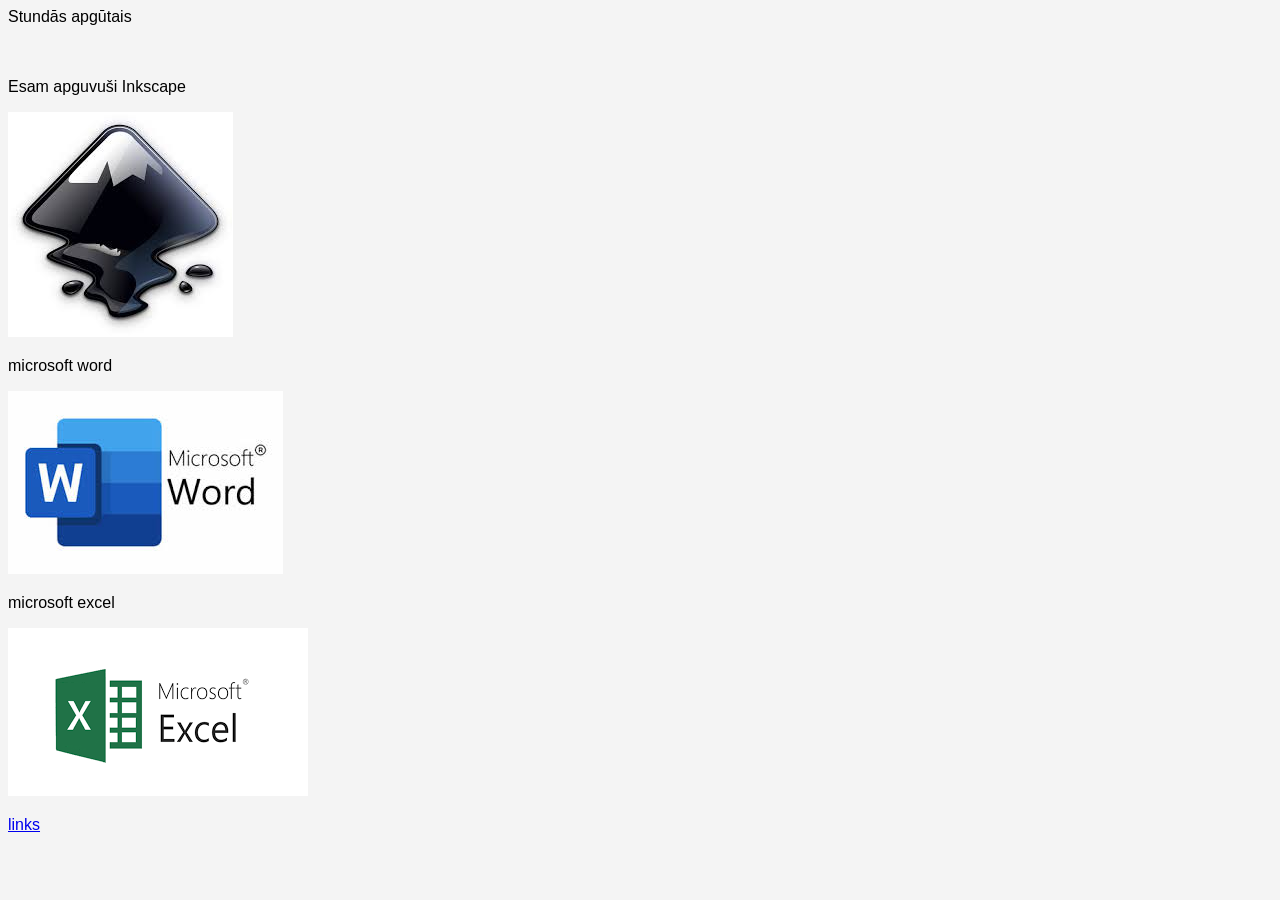
==== index.html @ daabe60c "" ====
<!DOCTYPE html>
<!--
Click nbfs://nbhost/SystemFileSystem/Templates/Licenses/license-default.txt to change this license
Click nbfs://nbhost/SystemFileSystem/Templates/Other/html.html to edit this template
-->
<html>
    <head>
        <title>Datorika portfolio</title>
        <meta charset="UTF-8">
         <link rel="stylesheet" href="newcss.css">
        <meta name="viewport" content="width=device-width, initial-scale=1.0">
    </head>
    <body>
        <div>Stundās apgūtais</div>
        <br>
        <br>
        <p> Esam apguvuši Inkscape</p>
            <img src="image/inkscape.jfif">
            <p> microsoft word </p>
            <img src="image/word.jfif">
            <p> microsoft excel </p>
            <img src="image/excel.png">
            <p>
            
                <a href="otrais.html">links </a> </p>
            
            
            
    </body>
</html>
---- newcss.css ----
/*
Click nbfs://nbhost/SystemFileSystem/Templates/Licenses/license-default.txt to change this license
Click nbfs://nbhost/SystemFileSystem/Templates/ClientSide/css.css to edit this template
*/
/* 
    Created on : Feb 20, 2026, 11:20:44 AM
    Author     : rzarins15
*/


        body {
        background-color: #f4f4f4;
        font-family: Arial, sans-serif;}
        }
    
    h1{color:red;
    }
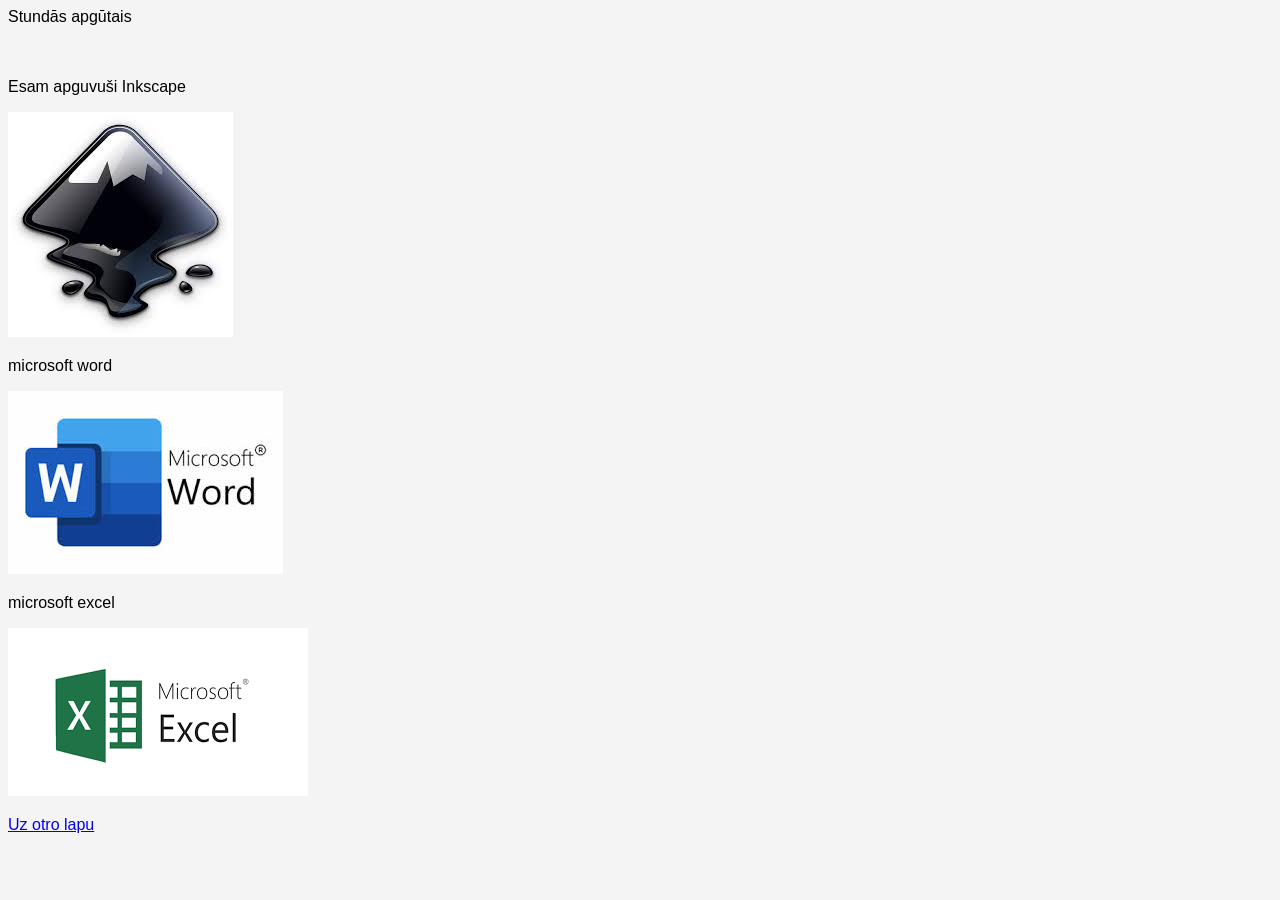
==== commit c94f74f5: "Add files via upload" ====
--- a/index.html
+++ b/index.html
@@ -5,6 +5,7 @@
 -->
 <html>
     <head>
+        <link rel="stylesheet" href="css/mansStils.css">
         <title>Datorika portfolio</title>
         <meta charset="UTF-8">
          <link rel="stylesheet" href="newcss.css">
@@ -22,7 +23,7 @@
             <img src="image/excel.png">
             <p>
             
-                <a href="otrais.html">links </a> </p>
+                <a href="otrais.html">Uz otro lapu </a> </p>
             
             
             
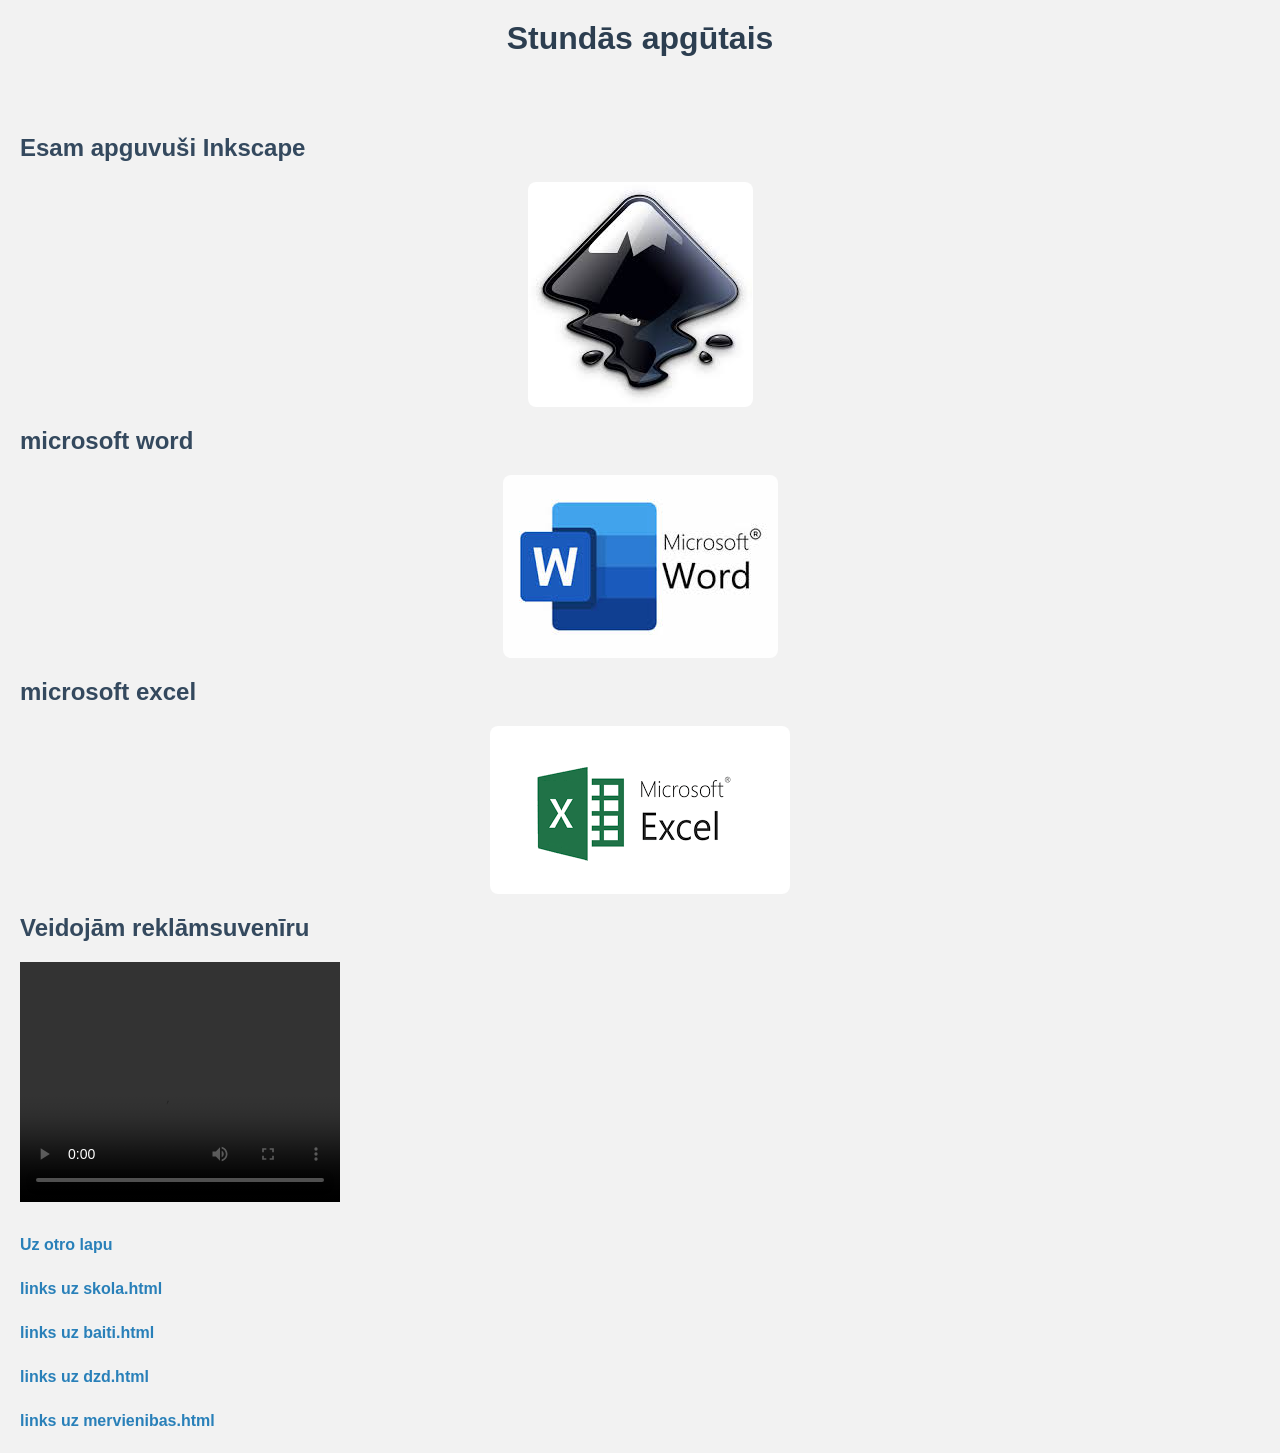
==== commit b91d89f2: "" ====
--- a/index.html
+++ b/index.html
@@ -12,18 +12,27 @@
         <meta name="viewport" content="width=device-width, initial-scale=1.0">
     </head>
     <body>
-        <div>Stundās apgūtais</div>
+        <div> <h1> Stundās apgūtais </h1> </div>
         <br>
         <br>
-        <p> Esam apguvuši Inkscape</p>
+        <p> <h2> Esam apguvuši Inkscape </h2></p>
             <img src="image/inkscape.jfif">
-            <p> microsoft word </p>
+            <p> <h2>  microsoft word </h2>  </p>
             <img src="image/word.jfif">
-            <p> microsoft excel </p>
+            <p> <h2> microsoft excel</h2>  </p>
             <img src="image/excel.png">
-            <p>
+            <p><h2>  Veidojām reklāmsuvenīru</h2>  </p> 
+            <p> <video width="320" height="240" controls>
+  <source src="image/reklama.mp4" type="video/mp4">
+</video>    
+                <br> <br> 
+                <a href="otrais.html">Uz otro lapu </a> </p>
+            <p> <a href="skola.html"> links uz skola.html </a> </p> 
+            <p> <a href="baiti.html"> links uz baiti.html </a> </p> 
+             <p> <a href="dzd.html"> links uz dzd.html </a> </p> 
+              <p> <a href="mervienibas.html"> links uz mervienibas.html </a> </p> 
             
-                <a href="otrais.html">Uz otro lapu </a> </p>
+                
             
             
             
--- a/css/mansStils.css
+++ b/css/mansStils.css
@@ -0,0 +1,50 @@
+/*
+Click nbfs://nbhost/SystemFileSystem/Templates/Licenses/license-default.txt to change this license
+Click nbfs://nbhost/SystemFileSystem/Templates/ClientSide/css.css to edit this template
+*/
+/* 
+    Created on : Mar 6, 2026, 11:17:29 AM
+    Author     : rzarins15
+*/
+body{
+    font-family: Arial, sans-serif;
+    background-color: #f2f2f2;
+    margin: 0;
+    padding: 0;
+}
+
+
+h1{
+    color: #2c3e50;
+    text-align: center;
+    margin-top: 20px;
+}
+
+
+h2{
+    color: #34495e;
+    margin-left: 20px;
+}
+
+
+p{
+    font-size: 16px;
+    color: #333;
+    margin: 20px;
+    line-height: 1.5;
+}
+
+
+img{
+    display: block;
+    margin: 20px auto;
+    max-width: 80%;
+    border-radius: 8px;
+}
+
+
+a{
+    color: #2980b9;
+    text-decoration: none;
+    font-weight: bold;
+}
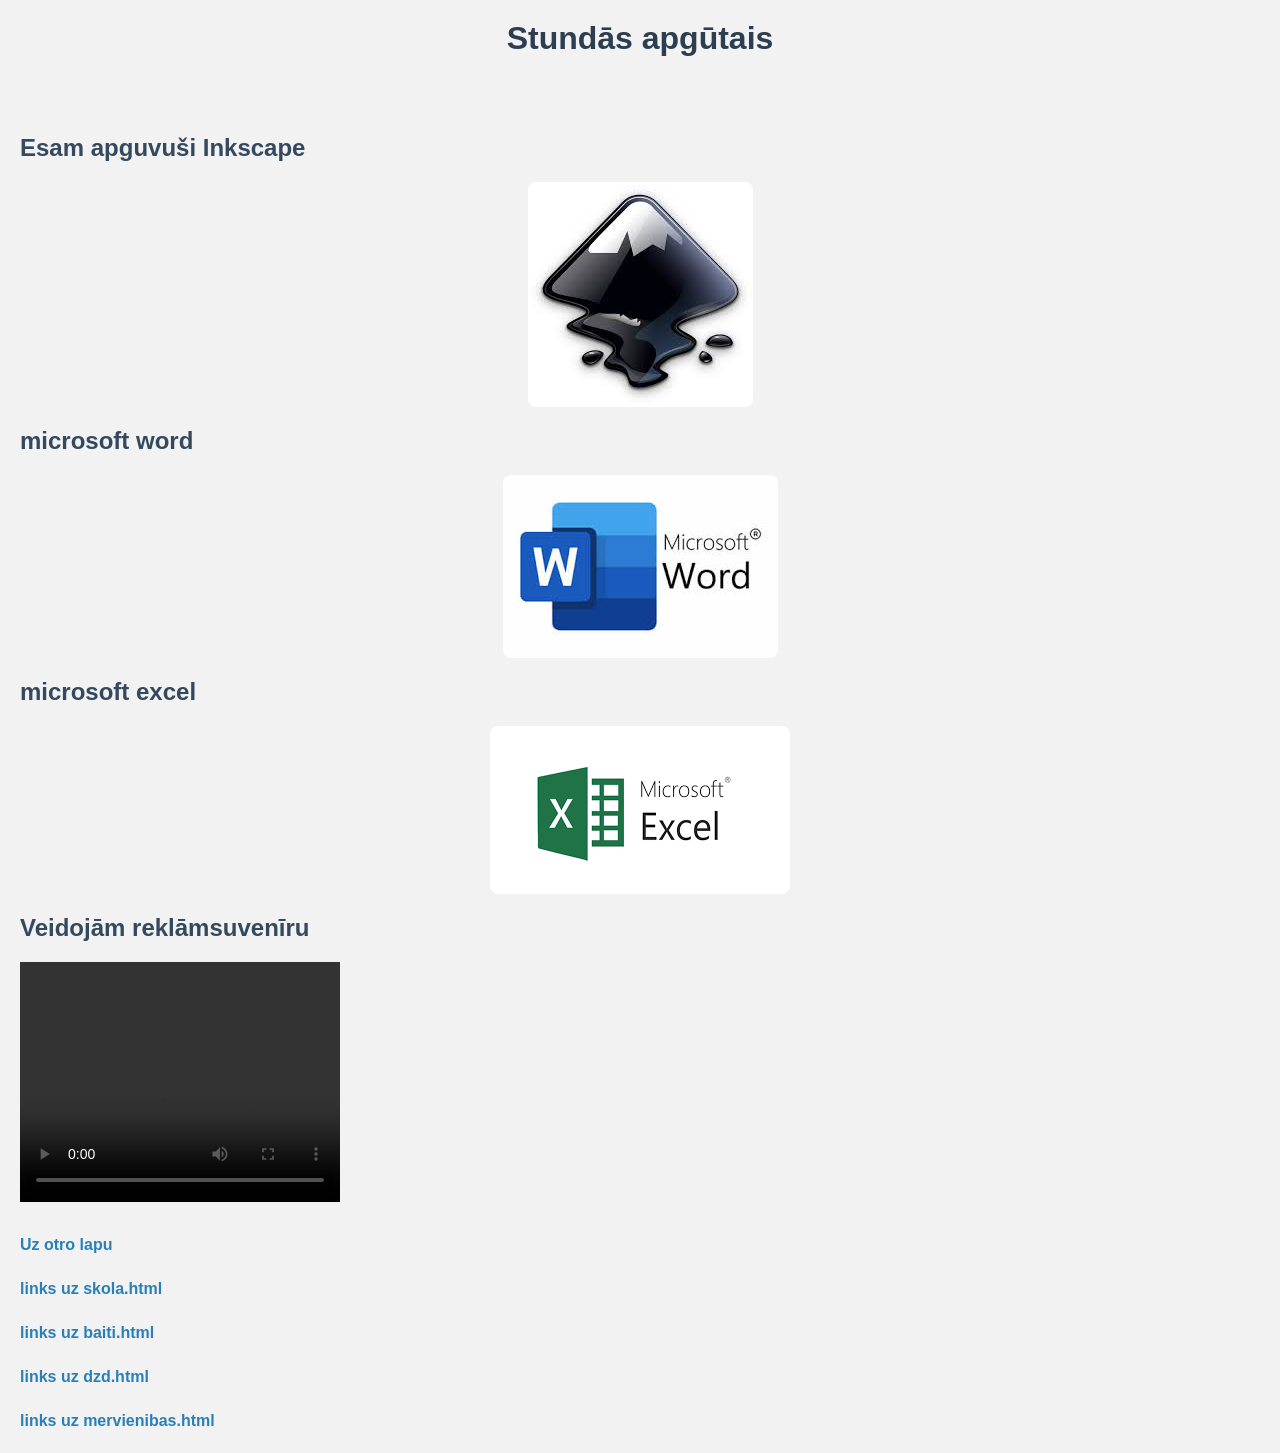
==== commit 271b6968: "Add files via upload" ====
--- a/index.html
+++ b/index.html
@@ -12,16 +12,17 @@
         <meta name="viewport" content="width=device-width, initial-scale=1.0">
     </head>
     <body>
+
         <div> <h1> Stundās apgūtais </h1> </div>
         <br>
         <br>
-        <p> <h2> Esam apguvuši Inkscape </h2></p>
+        <h2> Esam apguvuši Inkscape </h2>
             <img src="image/inkscape.jfif">
-            <p> <h2>  microsoft word </h2>  </p>
+            <h2>  microsoft word </h2>  
             <img src="image/word.jfif">
-            <p> <h2> microsoft excel</h2>  </p>
+             <h2> microsoft excel</h2> 
             <img src="image/excel.png">
-            <p><h2>  Veidojām reklāmsuvenīru</h2>  </p> 
+            <h2>  Veidojām reklāmsuvenīru</h2>   
             <p> <video width="320" height="240" controls>
   <source src="image/reklama.mp4" type="video/mp4">
 </video>    
@@ -32,9 +33,6 @@
              <p> <a href="dzd.html"> links uz dzd.html </a> </p> 
               <p> <a href="mervienibas.html"> links uz mervienibas.html </a> </p> 
             
-                
-            
-            
-            
+               
     </body>
 </html>
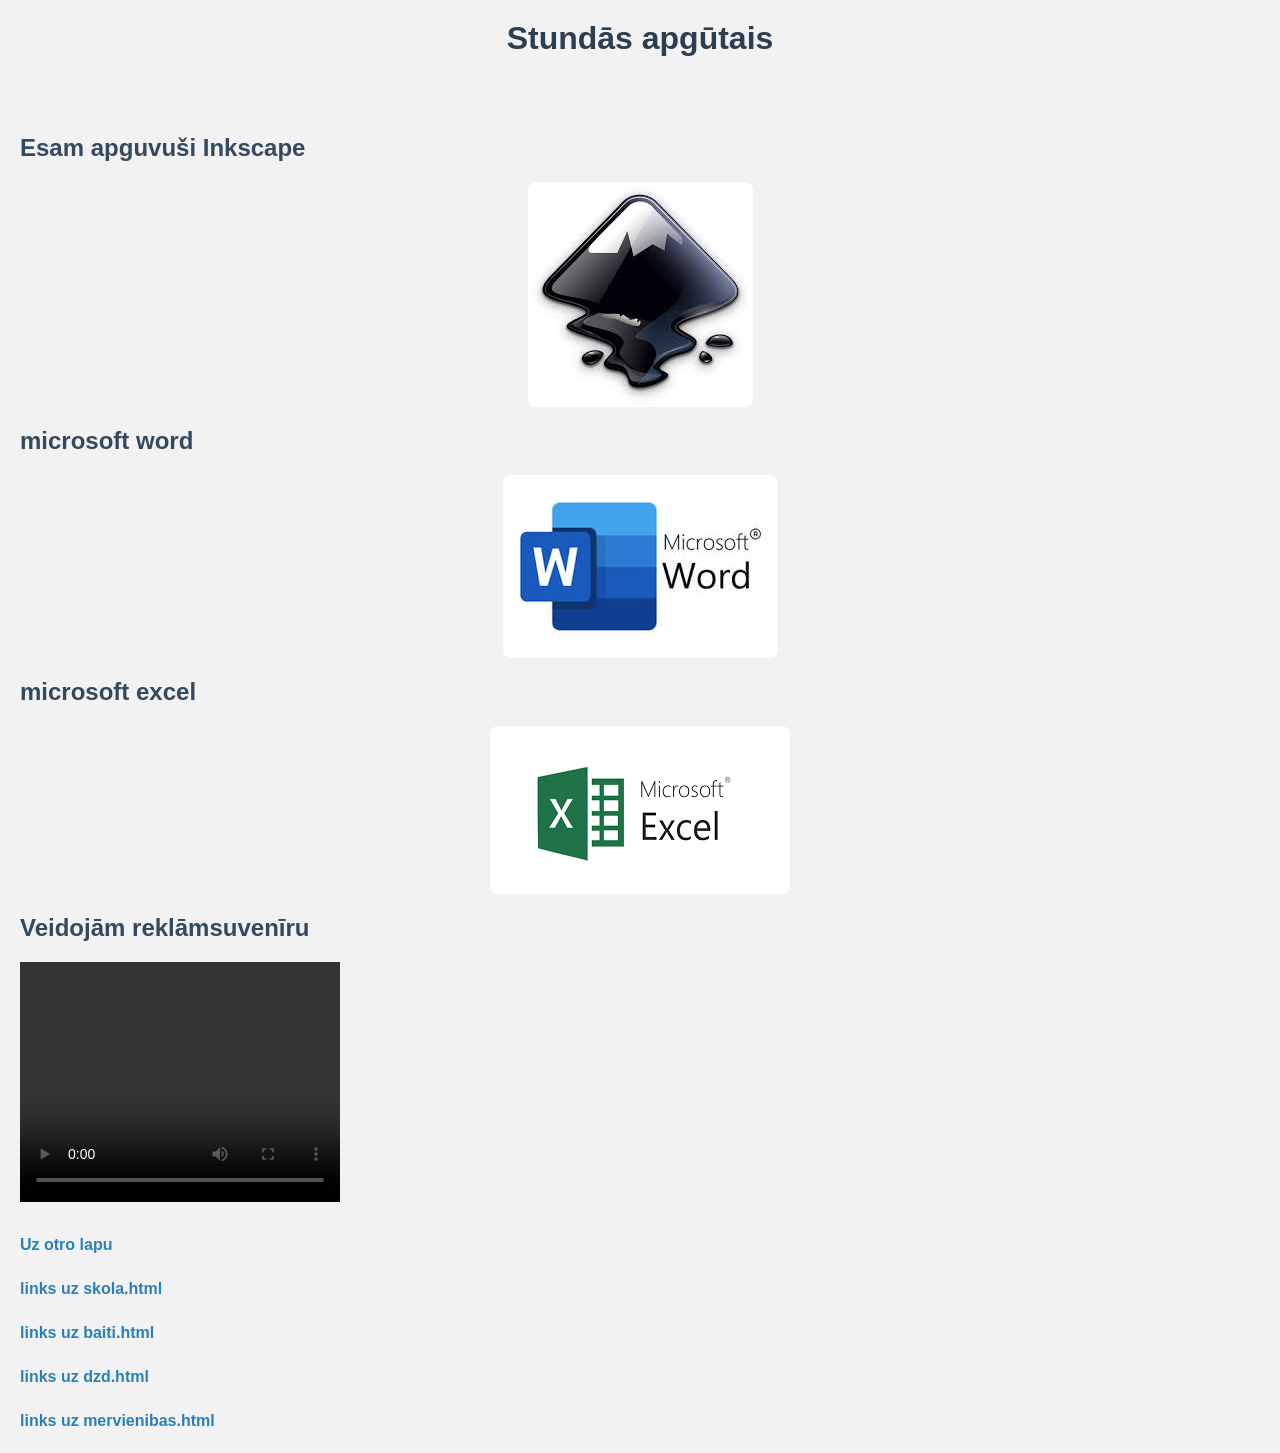
==== commit a6c1dfce: "Update index.html" ====
--- a/index.html
+++ b/index.html
@@ -17,11 +17,11 @@
         <br>
         <br>
         <h2> Esam apguvuši Inkscape </h2>
-            <img src="image/inkscape.jfif">
+            <img src="inkscape.jfif">
             <h2>  microsoft word </h2>  
-            <img src="image/word.jfif">
+            <img src="word.jfif">
              <h2> microsoft excel</h2> 
-            <img src="image/excel.png">
+            <img src="excel.png">
             <h2>  Veidojām reklāmsuvenīru</h2>   
             <p> <video width="320" height="240" controls>
   <source src="image/reklama.mp4" type="video/mp4">
